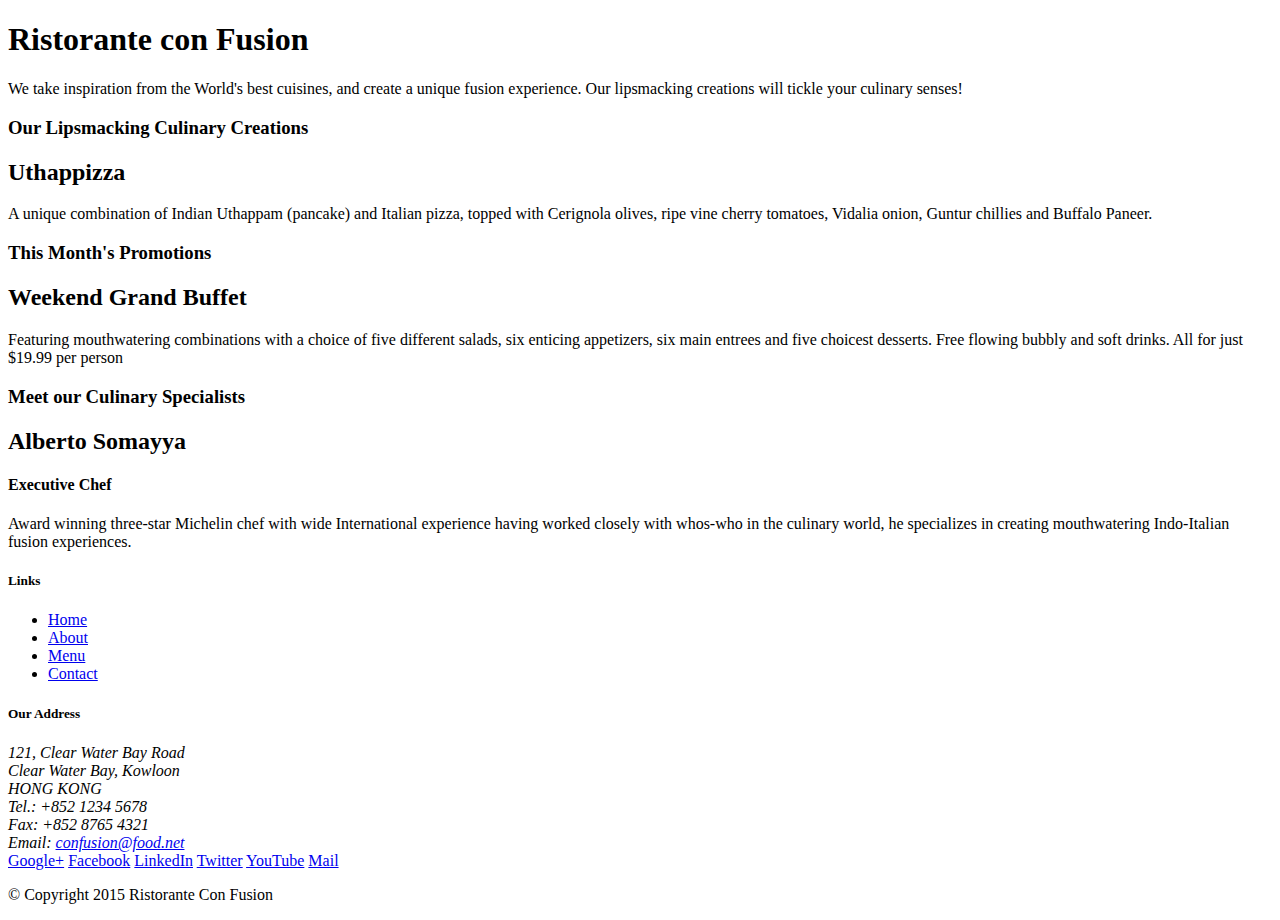
==== index.html @ 69bf85d0 "Bootstrap grid system part 1" ====
<!DOCTYPE html>
<html lang="en">

<head>
        <!-- Required meta tags always come first -->
        <meta charset="utf-8">
        <meta name="viewport" content="width=device-width, initial-scale=1, shrink-to-fit=no">
        <meta http-equiv="x-ua-compatible" content="ie=edge">
    
        <!-- Bootstrap CSS -->
        <link rel="stylesheet" href="node_modules/bootstrap/dist/css/bootstrap.min.css">
    <title>Ristorante Con Fusion</title>
</head>

<body>
    <header class="jumbotron">
        <div class="container">
            <div class="row">
                <div class ="col-12 col-sm-8">
                    <h1>Ristorante con Fusion</h1>
                    <p>We take inspiration from the World's best cuisines, and create a unique fusion experience. Our lipsmacking creations will tickle your culinary senses!</p>
                </div>
                <div class="col col-sm">
                </div>
            </div>
        </div>
    </header>

    <div class="container">
        <div class="row">
            <div class="col-sm-4 push-sm-8 col-md-3 push-md-9">
                <h3>Our Lipsmacking Culinary Creations</h3>
            </div>
            <div class="col-sm pull-sm-4 col-md pull-md-3">
                <h2>Uthappizza</h2> 
                <p>A unique combination of Indian Uthappam (pancake) and Italian pizza, topped with Cerignola olives, ripe vine cherry tomatoes, Vidalia onion, Guntur chillies and Buffalo Paneer.</p>
            </div>
        </div>


        <div class="row">
            <div class="col-sm-4 col-md-3">
                <h3>This Month's Promotions</h3>
            </div>
            <div class="col-sm col-md">
                <h2>Weekend Grand Buffet</h2>
                <p>Featuring mouthwatering combinations with a choice of five different salads, six enticing appetizers, six main entrees and five choicest desserts. Free flowing bubbly and soft drinks. All for just $19.99 per person </p>
            </div>
        </div>

        <div class="row">
            <div class="col-sm-4 push-sm-8 col-md-3 push-md-9">
                <h3>Meet our Culinary Specialists</h3>
            </div>
            <div class="col-sm pull-sm-4 col-md pull-md-3">
                <h2>Alberto Somayya</h2>
                <h4>Executive Chef</h4>
                <p>Award winning three-star Michelin chef with wide International experience having worked closely with whos-who in the culinary world, he specializes in creating mouthwatering Indo-Italian fusion experiences. </p>
            </div>
        </div>
    </div>

    <footer>
        <div class="container">
            <div class="row">             
                <div  class="col-5 offset-1 col-sm-2">
                    <h5>Links</h5>
                    <ul>
                        <li><a href="#">Home</a></li>
                        <li><a href="#">About</a></li>
                        <li><a href="#">Menu</a></li>
                        <li><a href="#">Contact</a></li>
                    </ul>
                </div>
                <div class="col-6 col-sm-5">
                    <h5>Our Address</h5>
                    <address>
		              121, Clear Water Bay Road<br>
		              Clear Water Bay, Kowloon<br>
		              HONG KONG<br>
		              Tel.: +852 1234 5678<br>
		              Fax: +852 8765 4321<br>
		              Email: <a href="mailto:confusion@food.net">confusion@food.net</a>
		           </address>
                </div>
                <div class="col col-sm-4">
                    <div>
                        <a href="http://google.com/+">Google+</a>
                        <a href="http://www.facebook.com/profile.php?id=">Facebook</a>
                        <a href="http://www.linkedin.com/in/">LinkedIn</a>
                        <a href="http://twitter.com/">Twitter</a>
                        <a href="http://youtube.com/">YouTube</a>
                        <a href="mailto:">Mail</a>
                    </div>
                </div>
           </div>
           <div class="row">             
                <div class="col-auto">
                    <p>© Copyright 2015 Ristorante Con Fusion</p>
                </div>
           </div>
        </div>
    </footer>
       <!-- jQuery first, then Tether, then Bootstrap JS. -->
    <script src="node_modules/jquery/dist/jquery.min.js"></script>
    <script src="node_modules/tether/dist/js/tether.min.js"></script>
    <script src="node_modules/bootstrap/dist/js/bootstrap.min.js"></script>
</body>

</html>
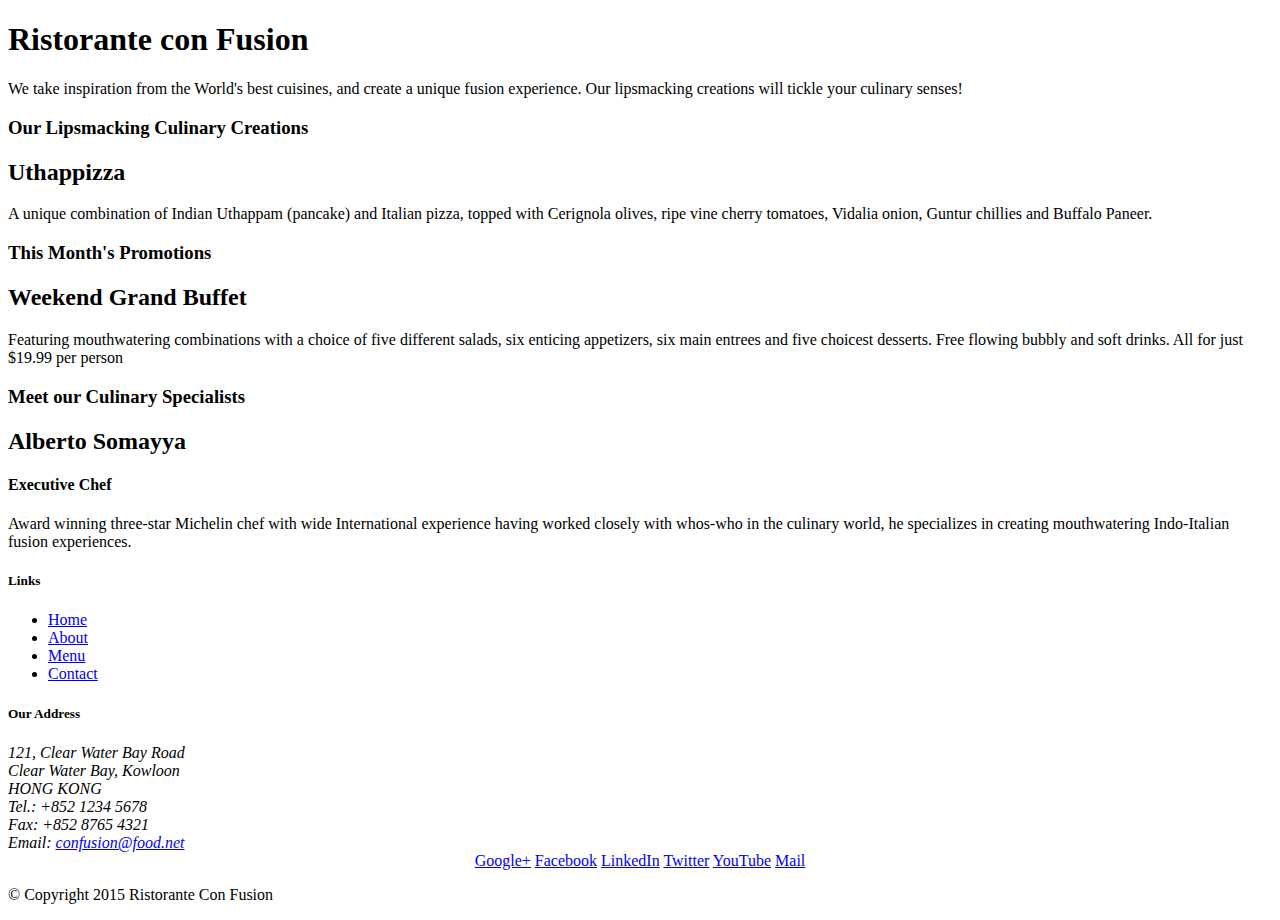
==== commit e2eec2ea: "Bootstrap Grid Part 2" ====
--- a/index.html
+++ b/index.html
@@ -9,13 +9,14 @@
     
         <!-- Bootstrap CSS -->
         <link rel="stylesheet" href="node_modules/bootstrap/dist/css/bootstrap.min.css">
+        <link href="css/styles.css" rel="stylesheet">
     <title>Ristorante Con Fusion</title>
 </head>
 
 <body>
     <header class="jumbotron">
         <div class="container">
-            <div class="row">
+            <div class="row row-header">
                 <div class ="col-12 col-sm-8">
                     <h1>Ristorante con Fusion</h1>
                     <p>We take inspiration from the World's best cuisines, and create a unique fusion experience. Our lipsmacking creations will tickle your culinary senses!</p>
@@ -27,18 +28,18 @@
     </header>
 
     <div class="container">
-        <div class="row">
-            <div class="col-sm-4 push-sm-8 col-md-3 push-md-9">
+        <div class="row row-content align-items-center">
+            <div class="col-sm-4 col-md-3 flex-last">
                 <h3>Our Lipsmacking Culinary Creations</h3>
             </div>
-            <div class="col-sm pull-sm-4 col-md pull-md-3">
+            <div class="col-sm col-md flex-first">
                 <h2>Uthappizza</h2> 
                 <p>A unique combination of Indian Uthappam (pancake) and Italian pizza, topped with Cerignola olives, ripe vine cherry tomatoes, Vidalia onion, Guntur chillies and Buffalo Paneer.</p>
             </div>
         </div>
 
 
-        <div class="row">
+        <div class="row row-content align-items-center">
             <div class="col-sm-4 col-md-3">
                 <h3>This Month's Promotions</h3>
             </div>
@@ -48,11 +49,11 @@
             </div>
         </div>
 
-        <div class="row">
-            <div class="col-sm-4 push-sm-8 col-md-3 push-md-9">
+        <div class="row row-content align-items-center">
+            <div class="col-sm-4 col-md-3 flex-last">
                 <h3>Meet our Culinary Specialists</h3>
             </div>
-            <div class="col-sm pull-sm-4 col-md pull-md-3">
+            <div class="col-sm col-md flex-first">
                 <h2>Alberto Somayya</h2>
                 <h4>Executive Chef</h4>
                 <p>Award winning three-star Michelin chef with wide International experience having worked closely with whos-who in the culinary world, he specializes in creating mouthwatering Indo-Italian fusion experiences. </p>
@@ -60,12 +61,12 @@
         </div>
     </div>
 
-    <footer>
+    <footer class="footer">
         <div class="container">
             <div class="row">             
                 <div  class="col-5 offset-1 col-sm-2">
                     <h5>Links</h5>
-                    <ul>
+                    <ul class="list-unstyled">
                         <li><a href="#">Home</a></li>
                         <li><a href="#">About</a></li>
                         <li><a href="#">Menu</a></li>
@@ -83,8 +84,8 @@
 		              Email: <a href="mailto:confusion@food.net">confusion@food.net</a>
 		           </address>
                 </div>
-                <div class="col col-sm-4">
-                    <div>
+                <div class="col col-sm-4 align-self-center">
+                    <div style="text-align:center">
                         <a href="http://google.com/+">Google+</a>
                         <a href="http://www.facebook.com/profile.php?id=">Facebook</a>
                         <a href="http://www.linkedin.com/in/">LinkedIn</a>
@@ -94,7 +95,7 @@
                     </div>
                 </div>
            </div>
-           <div class="row">             
+           <div class="row justify-content-center">             
                 <div class="col-auto">
                     <p>© Copyright 2015 Ristorante Con Fusion</p>
                 </div>
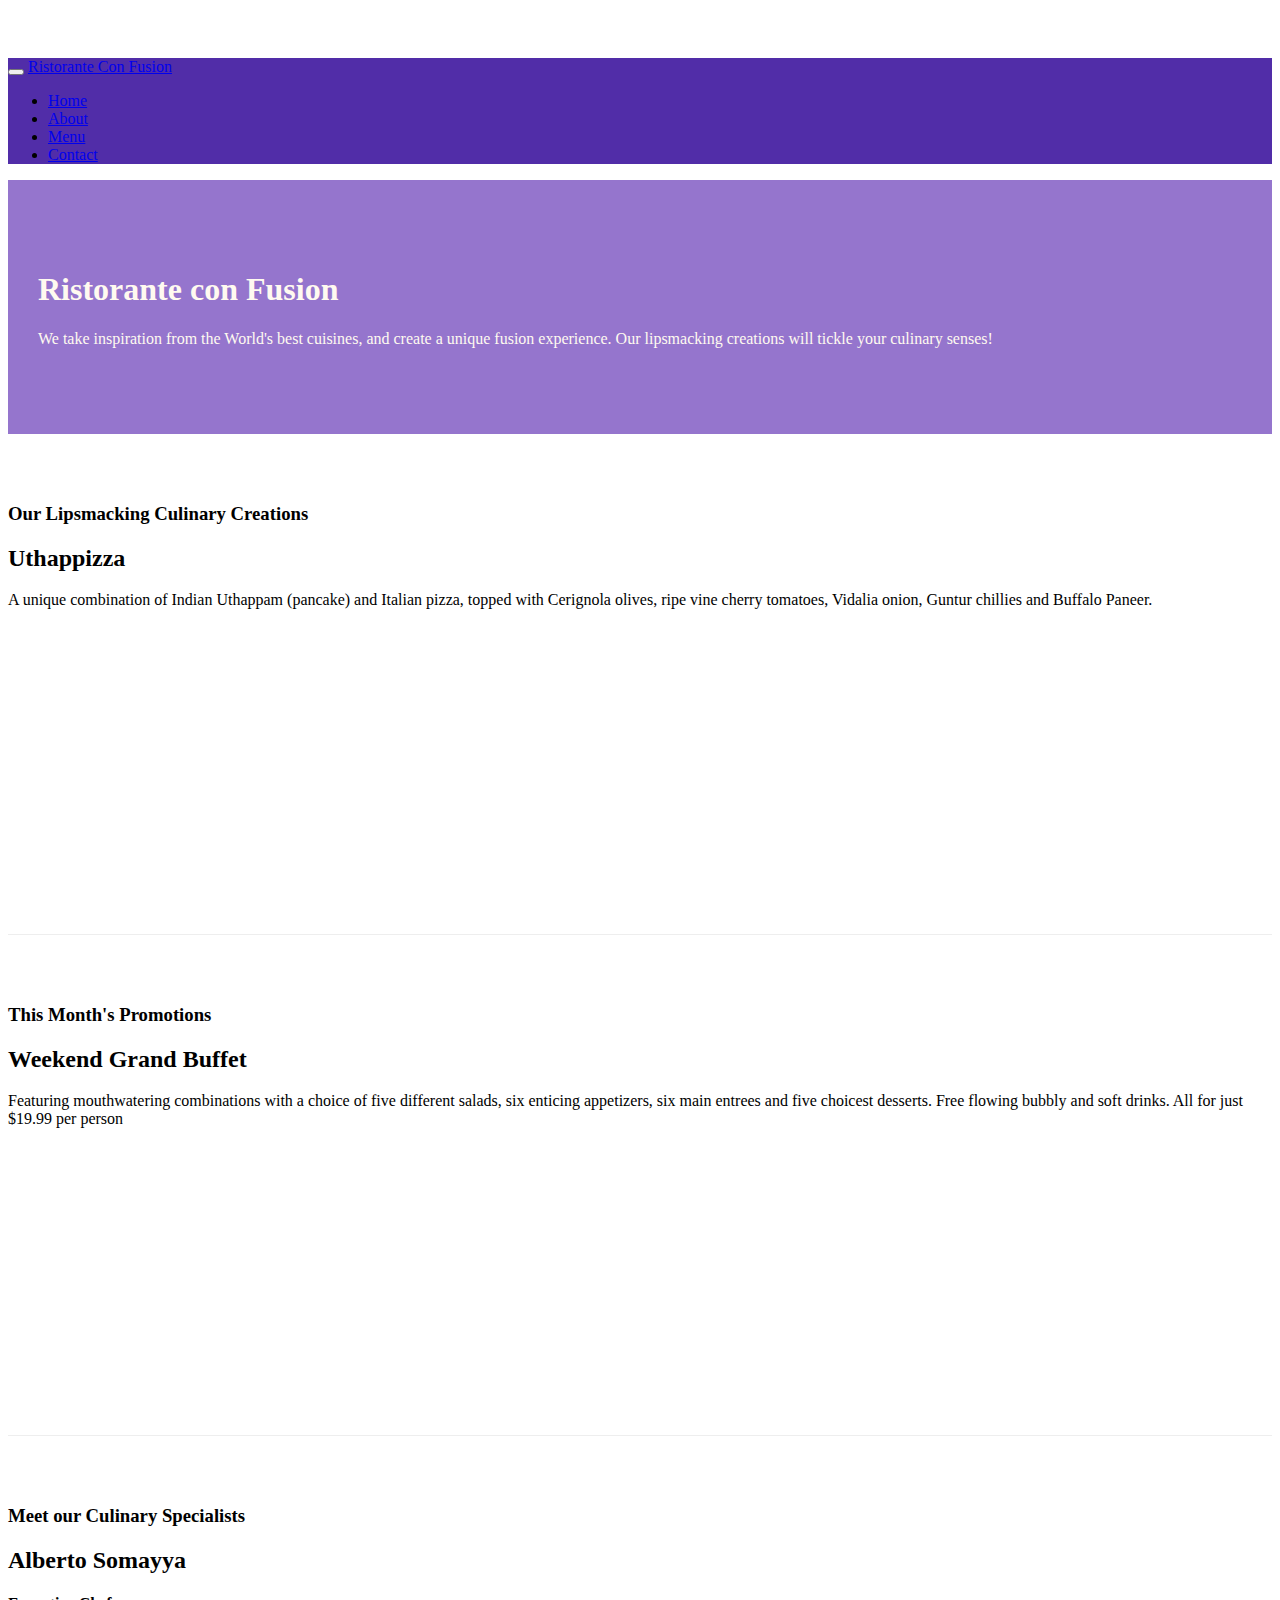
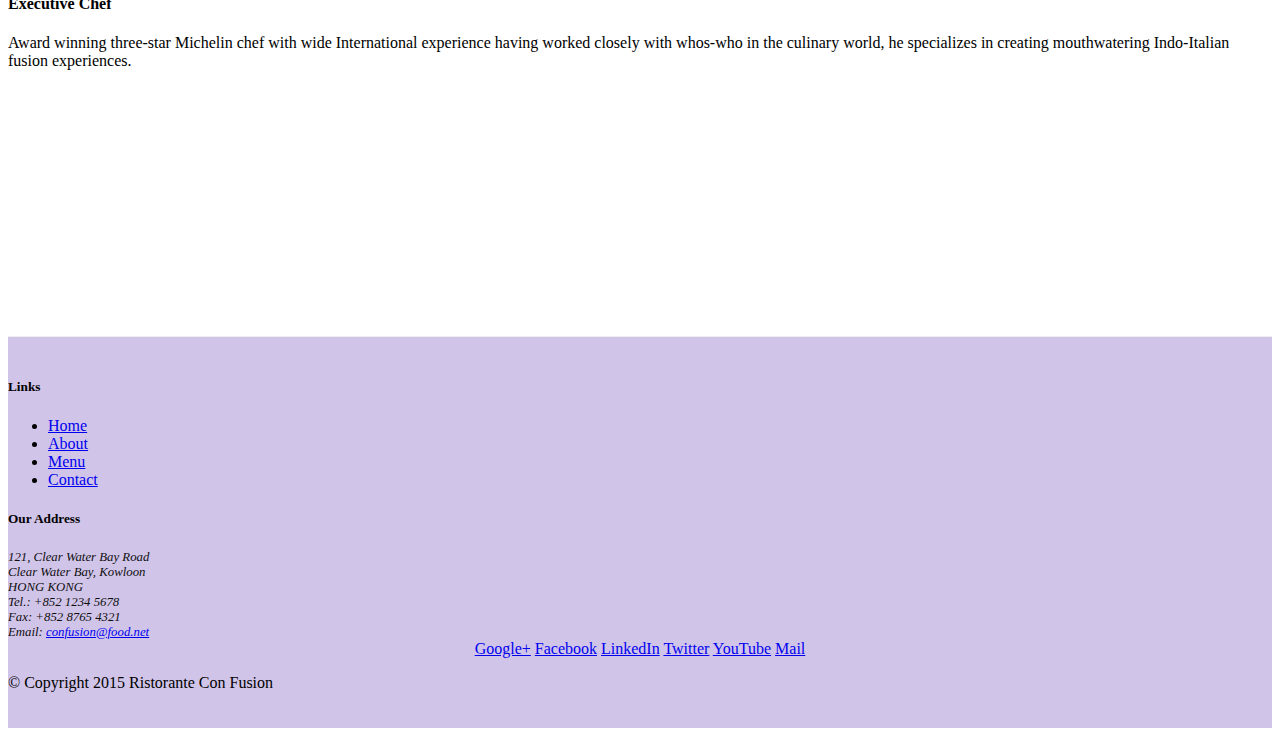
==== commit a0ac8c09: "Navbar and breadcrumbs" ====
--- a/index.html
+++ b/index.html
@@ -14,6 +14,22 @@
 </head>
 
 <body>
+    <nav class="navbar navbar-inverse navbar-toggleable-sm fixed-top">
+        <div class="container">
+            <button class="navbar-toggler" type="button" data-toggle="collapse" data-target="#Navbar">
+                <span class="navbar-toggler-icon"></span>
+            </button>
+            <a class="navbar-brand" href="#">Ristorante Con Fusion</a>
+            <div class="collapse navbar-collapse" id="Navbar"> 
+                <ul class="navbar-nav">
+                    <li class="nav-item active"><a class="nav-link" href="#">Home</a></li>
+                    <li class="nav-item"><a class="nav-link" href="./aboutus.html">About</a></li>
+                    <li class="nav-item"><a class="nav-link" href="#">Menu</a></li>
+                    <li class="nav-item"><a class="nav-link" href="#">Contact</a></li>
+                </ul>
+            </div>            
+        </div>
+    </nav>
     <header class="jumbotron">
         <div class="container">
             <div class="row row-header">
--- a/css/styles.css
+++ b/css/styles.css
@@ -0,0 +1,38 @@
+.row-header{
+    margin: 0px auto;
+    padding: 0px;
+}
+
+.row-content{
+    margin: 0px auto;
+    padding: 50px 0px 50px 0px;
+    border-bottom: 1px ridge;
+    min-height: 400px;
+}
+
+.footer{
+    background-color: #d1c4e9;
+    margin: 0px auto;
+    padding: 20px 0px 20px 0px; 
+}
+
+.jumbotron{
+    padding: 70px 30px 70px 30px;
+    margin: 0px auto;
+    background: #9575cd;
+    color: floralwhite; 
+}
+
+address{
+    font-size: 80%;
+    margin:0px;
+    color:#0f0f0f;
+}
+body{
+    padding:50px 0px 0px 0px;
+    z-index:0;
+}
+
+.navbar-inverse {
+     background-color: #512DA8;
+}
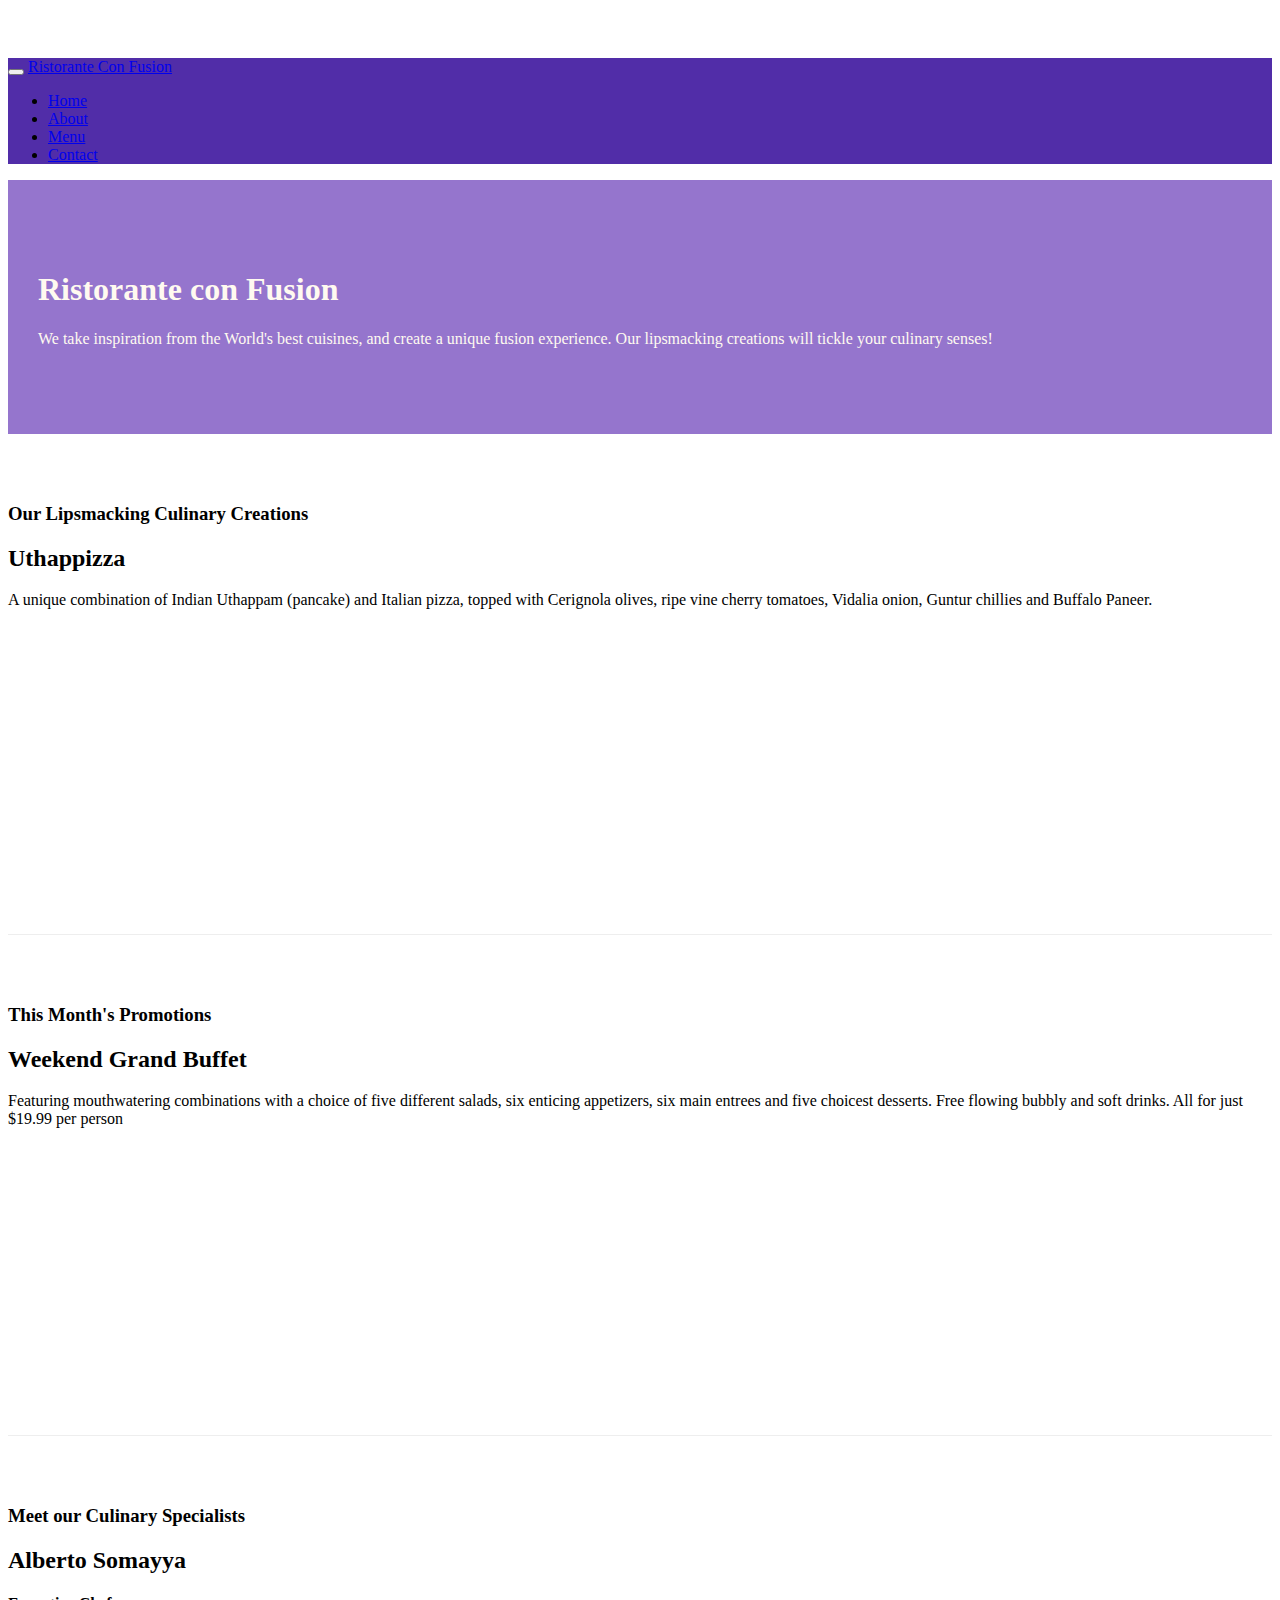
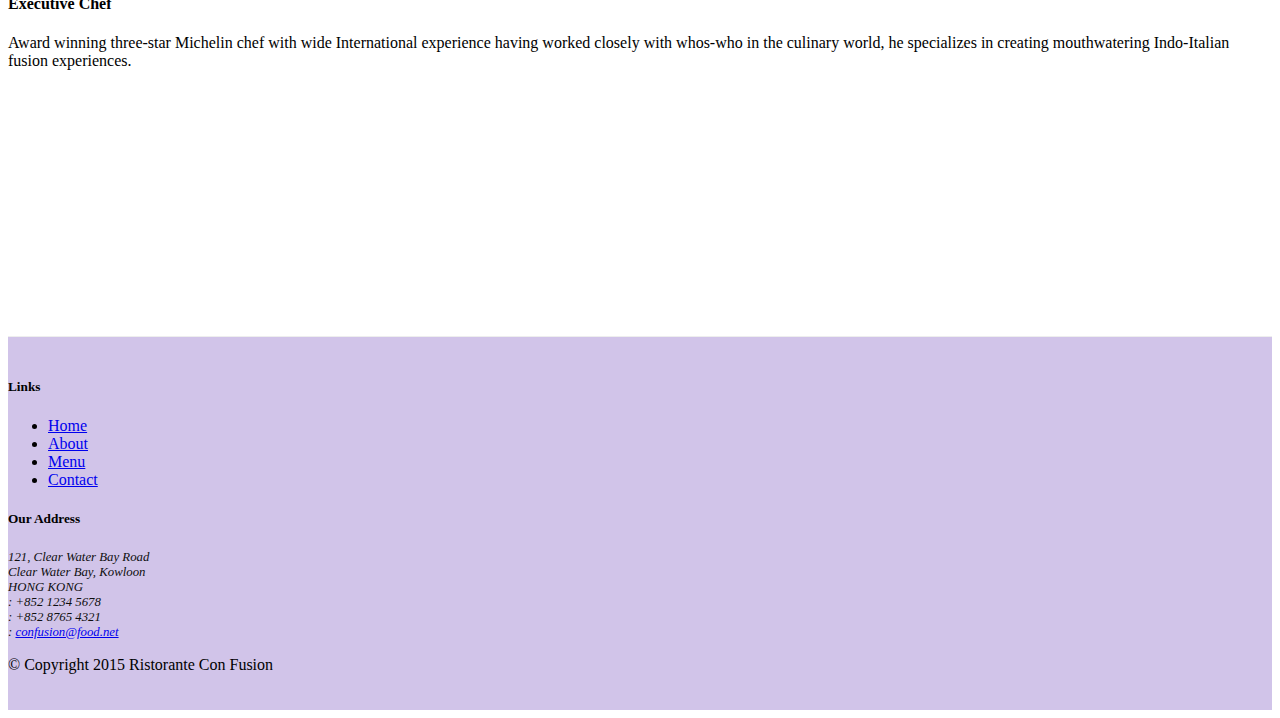
==== commit 77656a2b: "Icon Fonts" ====
--- a/index.html
+++ b/index.html
@@ -10,6 +10,8 @@
         <!-- Bootstrap CSS -->
         <link rel="stylesheet" href="node_modules/bootstrap/dist/css/bootstrap.min.css">
         <link href="css/styles.css" rel="stylesheet">
+        <link rel="stylesheet" href="node_modules/font-awesome/css/font-awesome.min.css">
+        <link rel="stylesheet" href="css/bootstrap-social.css">
     <title>Ristorante Con Fusion</title>
 </head>
 
@@ -22,10 +24,10 @@
             <a class="navbar-brand" href="#">Ristorante Con Fusion</a>
             <div class="collapse navbar-collapse" id="Navbar"> 
                 <ul class="navbar-nav">
-                    <li class="nav-item active"><a class="nav-link" href="#">Home</a></li>
-                    <li class="nav-item"><a class="nav-link" href="./aboutus.html">About</a></li>
-                    <li class="nav-item"><a class="nav-link" href="#">Menu</a></li>
-                    <li class="nav-item"><a class="nav-link" href="#">Contact</a></li>
+                    <li class="nav-item active"><a class="nav-link" href="#"><span class="fa fa-home fa-lg"></span> Home</a></li>
+                    <li class="nav-item"><a class="nav-link" href="./aboutus.html"><span class="fa fa-info fa-lg"></span> About</a></li>
+                    <li class="nav-item"><a class="nav-link" href="#"><span class="fa fa-list fa-lg"></span> Menu</a></li>
+                    <li class="nav-item"><a class="nav-link" href="#"><span class="fa fa-address-card fa-lg"></span> Contact</a></li>
                 </ul>
             </div>            
         </div>
@@ -92,23 +94,24 @@
                 <div class="col-6 col-sm-5">
                     <h5>Our Address</h5>
                     <address>
-		              121, Clear Water Bay Road<br>
-		              Clear Water Bay, Kowloon<br>
-		              HONG KONG<br>
-		              Tel.: +852 1234 5678<br>
-		              Fax: +852 8765 4321<br>
-		              Email: <a href="mailto:confusion@food.net">confusion@food.net</a>
-		           </address>
+                        121, Clear Water Bay Road<br>
+		                Clear Water Bay, Kowloon<br>
+		                 HONG KONG<br>
+		                <i class="fa fa-phone fa-lg"></i>: +852 1234 5678<br>
+                        <i class="fa fa-fax fa-lg"></i>: +852 8765 4321<br>
+                        <i class="fa fa-envelope fa-lg"></i>: 
+                        <a href="mailto:confusion@food.net">confusion@food.net</a>    
+		            </address>
                 </div>
                 <div class="col col-sm-4 align-self-center">
-                    <div style="text-align:center">
-                        <a href="http://google.com/+">Google+</a>
-                        <a href="http://www.facebook.com/profile.php?id=">Facebook</a>
-                        <a href="http://www.linkedin.com/in/">LinkedIn</a>
-                        <a href="http://twitter.com/">Twitter</a>
-                        <a href="http://youtube.com/">YouTube</a>
-                        <a href="mailto:">Mail</a>
-                    </div>
+                        <div style="text-align:center">
+                                <a class="btn btn-social-icon btn-google-plus" href="http://google.com/+"><i class="fa fa-google-plus"></i></a>
+                                <a class="btn btn-social-icon btn-facebook" href="http://www.facebook.com/profile.php?id="><i class="fa fa-facebook"></i></a>
+                                <a class="btn btn-social-icon btn-linkedin" href="http://www.linkedin.com/in/"><i class="fa fa-linkedin"></i></a>
+                                <a class="btn btn-social-icon btn-twitter" href="http://twitter.com/"><i class="fa fa-twitter"></i></a>
+                                <a class="btn btn-social-icon btn-youtube" href="http://youtube.com/"><i class="fa fa-youtube"></i></a>
+                                <a class="btn btn-social-icon" href="mailto:"><i class="fa fa-envelope-o"></i></a>
+                            </div>
                 </div>
            </div>
            <div class="row justify-content-center">             
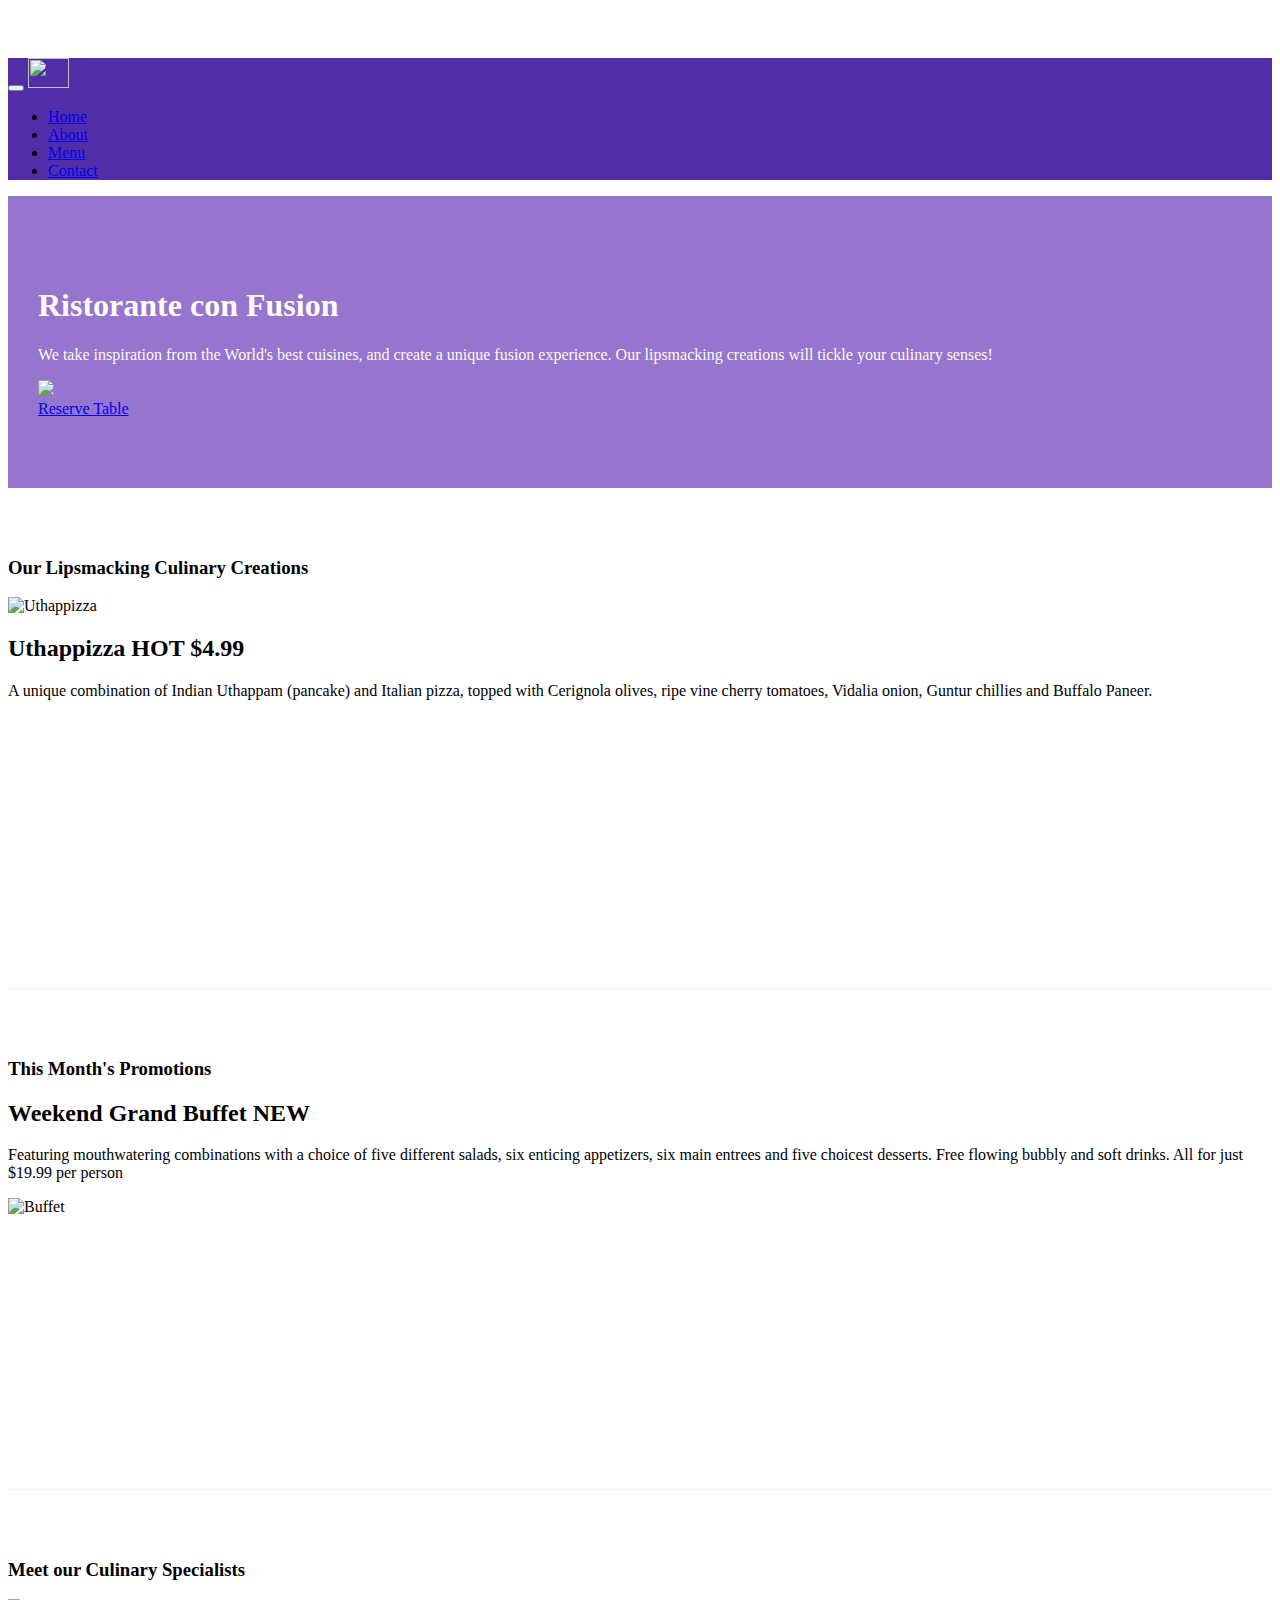
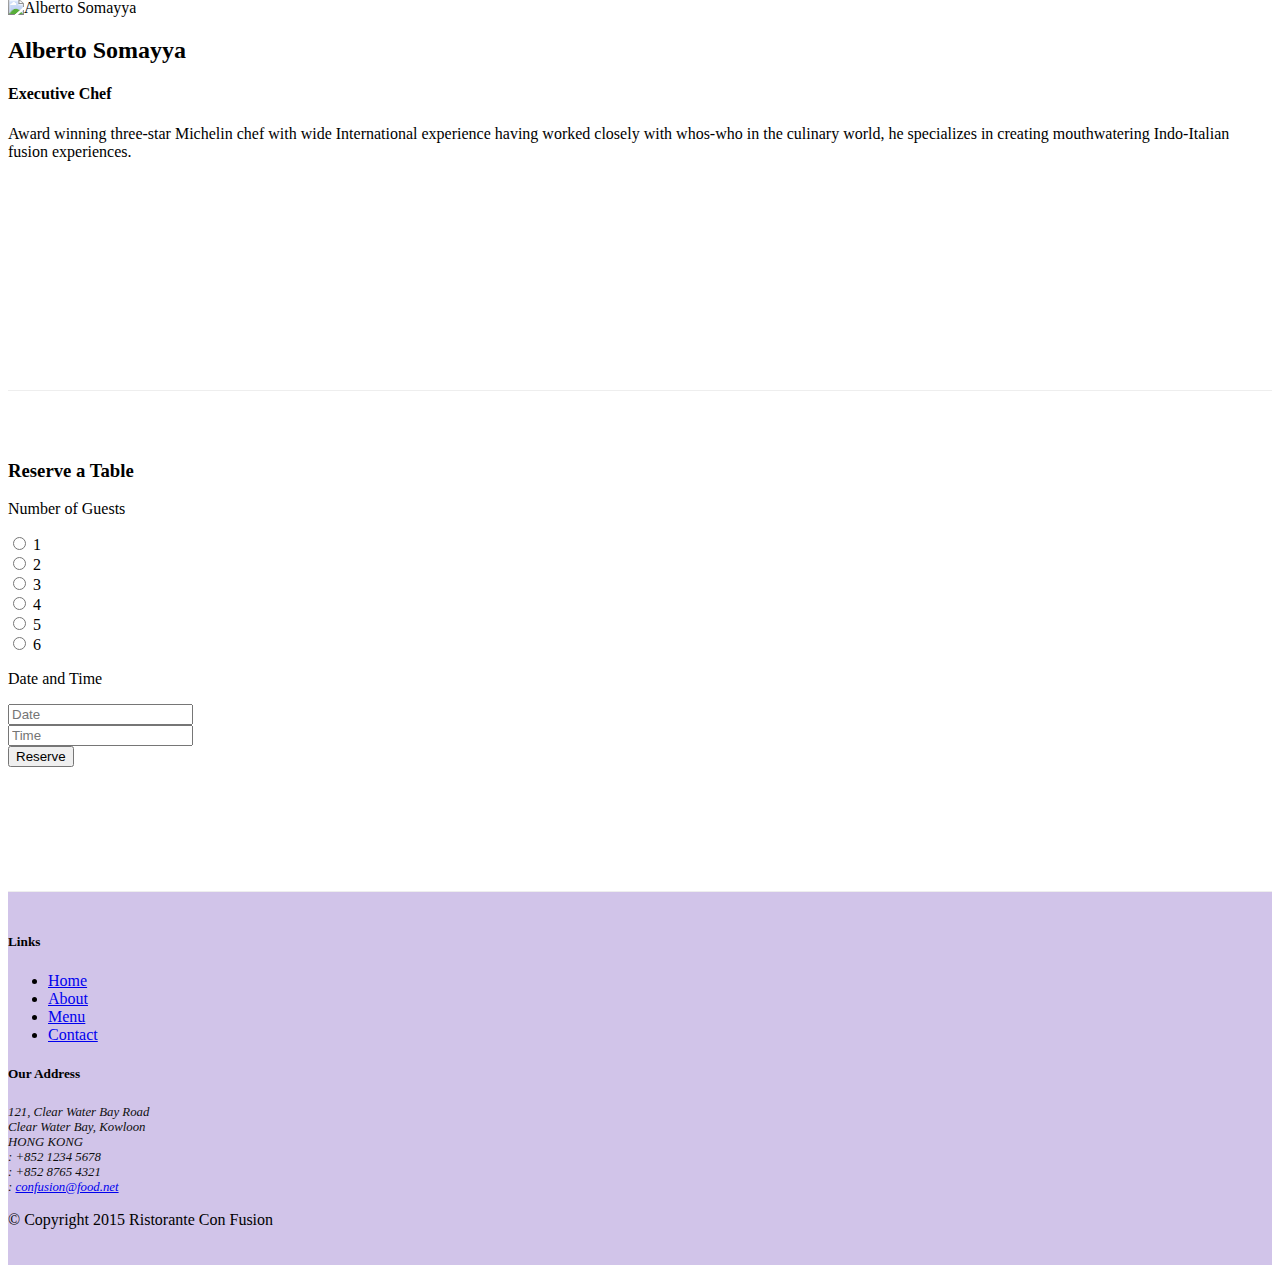
==== commit f443e789: "Tabs" ====
--- a/index.html
+++ b/index.html
@@ -2,7 +2,7 @@
 <html lang="en">
 
 <head>
-        <!-- Required meta tags always come first -->
+        <!-- Required meta tags always come first moti -->
         <meta charset="utf-8">
         <meta name="viewport" content="width=device-width, initial-scale=1, shrink-to-fit=no">
         <meta http-equiv="x-ua-compatible" content="ie=edge">
@@ -21,13 +21,13 @@
             <button class="navbar-toggler" type="button" data-toggle="collapse" data-target="#Navbar">
                 <span class="navbar-toggler-icon"></span>
             </button>
-            <a class="navbar-brand" href="#">Ristorante Con Fusion</a>
+            <a class="navbar-brand" href="#"><a class="navbar-brand" href="#"><img src="img/logo.png" height="30" width="41"></a></a>
             <div class="collapse navbar-collapse" id="Navbar"> 
                 <ul class="navbar-nav">
                     <li class="nav-item active"><a class="nav-link" href="#"><span class="fa fa-home fa-lg"></span> Home</a></li>
                     <li class="nav-item"><a class="nav-link" href="./aboutus.html"><span class="fa fa-info fa-lg"></span> About</a></li>
                     <li class="nav-item"><a class="nav-link" href="#"><span class="fa fa-list fa-lg"></span> Menu</a></li>
-                    <li class="nav-item"><a class="nav-link" href="#"><span class="fa fa-address-card fa-lg"></span> Contact</a></li>
+                    <li class="nav-item"><a class="nav-link" href="./contactus.html"><span class="fa fa-address-card fa-lg"></span> Contact</a></li>
                 </ul>
             </div>            
         </div>
@@ -35,11 +35,15 @@
     <header class="jumbotron">
         <div class="container">
             <div class="row row-header">
-                <div class ="col-12 col-sm-8">
+                <div class ="col-12 col-sm-6">
                     <h1>Ristorante con Fusion</h1>
                     <p>We take inspiration from the World's best cuisines, and create a unique fusion experience. Our lipsmacking creations will tickle your culinary senses!</p>
                 </div>
-                <div class="col col-sm">
+                <div class="col-12 col-sm-3 align-self-center">
+                    <img src="img/logo.png" class="img-fluid">
+                </div>
+                <div class="col col-sm-3 align-self-center">
+                    <a href="#C4" class="btn btn-warning btn-block btn-sm" role="button" aria-disabled="true">Reserve Table</a>
                 </div>
             </div>
         </div>
@@ -51,8 +55,17 @@
                 <h3>Our Lipsmacking Culinary Creations</h3>
             </div>
             <div class="col-sm col-md flex-first">
-                <h2>Uthappizza</h2> 
-                <p>A unique combination of Indian Uthappam (pancake) and Italian pizza, topped with Cerignola olives, ripe vine cherry tomatoes, Vidalia onion, Guntur chillies and Buffalo Paneer.</p>
+                <div class="media">
+                    <img class="d-flex mr-3 img-thumbnail align-self-center"
+                         src="img/uthappizza.png" alt="Uthappizza">
+                    <div class="media-body">
+                        <h2 class="mt-0">Uthappizza <span class="badge badge-danger">HOT</span> <span class="badge badge-pill badge-default">$4.99</span></h2>
+                        <p class="hidden-xs-down">A unique combination of Indian Uthappam (pancake) and
+                          Italian pizza, topped with Cerignola olives, ripe vine
+                          cherry tomatoes, Vidalia onion, Guntur chillies and
+                          Buffalo Paneer.</p>
+                    </div>
+                </div>
             </div>
         </div>
 
@@ -62,8 +75,14 @@
                 <h3>This Month's Promotions</h3>
             </div>
             <div class="col-sm col-md">
-                <h2>Weekend Grand Buffet</h2>
-                <p>Featuring mouthwatering combinations with a choice of five different salads, six enticing appetizers, six main entrees and five choicest desserts. Free flowing bubbly and soft drinks. All for just $19.99 per person </p>
+                <div class="media">
+                    <div class="media-body">
+                        <h2 class="mt-0">Weekend Grand Buffet <span class="badge badge-danger">NEW</span></h2>
+                        <p class="hidden-xs-down">Featuring mouthwatering combinations with a choice of five different salads, six enticing appetizers, six main entrees and five choicest desserts. Free flowing bubbly and soft drinks. All for just $19.99 per person </p>
+                    </div>
+                    <img class="d-flex ml-3 img-thumbnail align-self-center"
+                    src="img/buffet.png" alt="Buffet">
+                </div>
             </div>
         </div>
 
@@ -72,13 +91,102 @@
                 <h3>Meet our Culinary Specialists</h3>
             </div>
             <div class="col-sm col-md flex-first">
-                <h2>Alberto Somayya</h2>
-                <h4>Executive Chef</h4>
-                <p>Award winning three-star Michelin chef with wide International experience having worked closely with whos-who in the culinary world, he specializes in creating mouthwatering Indo-Italian fusion experiences. </p>
-            </div>
-        </div>
-    </div>
-
+                <div class="media">
+                    <img class="d-flex mr-3 img-thumbnail align-self-center"
+                         src="img/alberto.png" alt="Alberto Somayya">
+                    <div class="media-body">
+                        <h2 class="mt-0">Alberto Somayya</h2>
+                        <h4>Executive Chef</h4>
+                        <p class="hidden-xs-down">Award winning three-star Michelin chef with wide
+                         International experience having worked closely with
+                         whos-who in the culinary world, he specializes in
+                          creating mouthwatering Indo-Italian fusion experiences.
+                         </p>
+                    </div>
+                </div>
+            </div>
+        </div>
+        <!-- reserve table inputs card and radio-->
+        <div class="row row-content" id="C4">
+            <div class="col-sm-2">
+            </div>
+            <div class="col-sm-8">  
+                <div class="card">
+                    <h3 class="card-header bg-warning text-white">Reserve a Table</h3>
+                    <div class="card-block">
+                        <div class="row">
+                            <div class="col-sm-2">
+                                <div class="form-check form-check-inline">
+                                    <p>Number of Guests</p>  
+                                </div> 
+                            </div>
+                            <div class="col-sm-9">
+                                <div class="form-check form-check-inline">
+                                    <label class="form-check-label">
+                                        <input class="form-check-input" type="radio" name="inlineRadioOptions" id="inlineRadio1" value="option1"> 1
+                                    </label>
+                                </div>
+                                <div class="form-check form-check-inline">
+                                    <label class="form-check-label">
+                                        <input class="form-check-input" type="radio" name="inlineRadioOptions" id="inlineRadio2" value="option2"> 2
+                                    </label>
+                                </div>
+                                <div class="form-check form-check-inline">
+                                    <label class="form-check-label">
+                                        <input class="form-check-input" type="radio" name="inlineRadioOptions" id="inlineRadio3" value="option3"> 3
+                                    </label>
+                                </div>
+                                <div class="form-check form-check-inline">
+                                    <label class="form-check-label">
+                                        <input class="form-check-input" type="radio" name="inlineRadioOptions" id="inlineRadio4" value="option4"> 4
+                                    </label>
+                                </div>
+                                <div class="form-check form-check-inline">
+                                    <label class="form-check-label">
+                                        <input class="form-check-input" type="radio" name="inlineRadioOptions" id="inlineRadio5" value="option5"> 5
+                                    </label>
+                                </div>
+                                <div class="form-check form-check-inline">
+                                    <label class="form-check-label">
+                                            <input class="form-check-input" type="radio" name="inlineRadioOptions" id="inlineRadio6" value="option6"> 6
+                                    </label>
+                                </div>
+                            </div>
+                            <div class="col-sm-2">
+                                <div class="form-check form-check-inline">
+                                    <p>Date and Time</p>  
+                                </div>
+                            </div>
+                            <div class="col-sm-9">
+                                <div class="row">
+                                    <div class="col-lg-6">
+                                        <div class="input-group">
+                                            <span class="input-group-addon" id="basic-addon1"><span class="fa fa-calendar fa-lg"></span></span>
+                                            <input type="text" class="form-control" placeholder="Date" aria-describedby="basic-addon1">
+                                        </div>
+                                    </div>
+                                    <div class="col-lg-6">
+                                        <div class="input-group">
+                                            <span class="input-group-addon" id="basic-addon1"><span class="fa fa-clock-o fa-lg"></span></span>
+                                            <input type="text" class="form-control" placeholder="Time" aria-describedby="basic-addon1">
+                                        </div>
+                                    </div>
+                                </div>                                
+                            </div>
+                            <div class="col-sm-2">
+                            </div>
+                            <div class="col-sm-9">
+                                <button type="button" class="btn btn-primary">Reserve</button>
+                            </div>
+                        </div>
+                    </div>            
+                </div>
+            </div>
+        </div>
+            <div class="col-sm-2">
+            </div>    
+        </div>
+        <!-- the end reserve table inputs card and radio-->
     <footer class="footer">
         <div class="container">
             <div class="row">             
@@ -86,9 +194,9 @@
                     <h5>Links</h5>
                     <ul class="list-unstyled">
                         <li><a href="#">Home</a></li>
-                        <li><a href="#">About</a></li>
+                        <li><a href="./about,html">About</a></li>
                         <li><a href="#">Menu</a></li>
-                        <li><a href="#">Contact</a></li>
+                        <li><a href="./contactus.html">Contact</a></li>
                     </ul>
                 </div>
                 <div class="col-6 col-sm-5">
--- a/css/styles.css
+++ b/css/styles.css
@@ -36,3 +36,9 @@
 .navbar-inverse {
      background-color: #512DA8;
 }
+.tab-content {
+    border-left: 1px solid #ddd;
+    border-right: 1px solid #ddd;
+    border-bottom: 1px solid #ddd;
+    padding: 10px;
+}
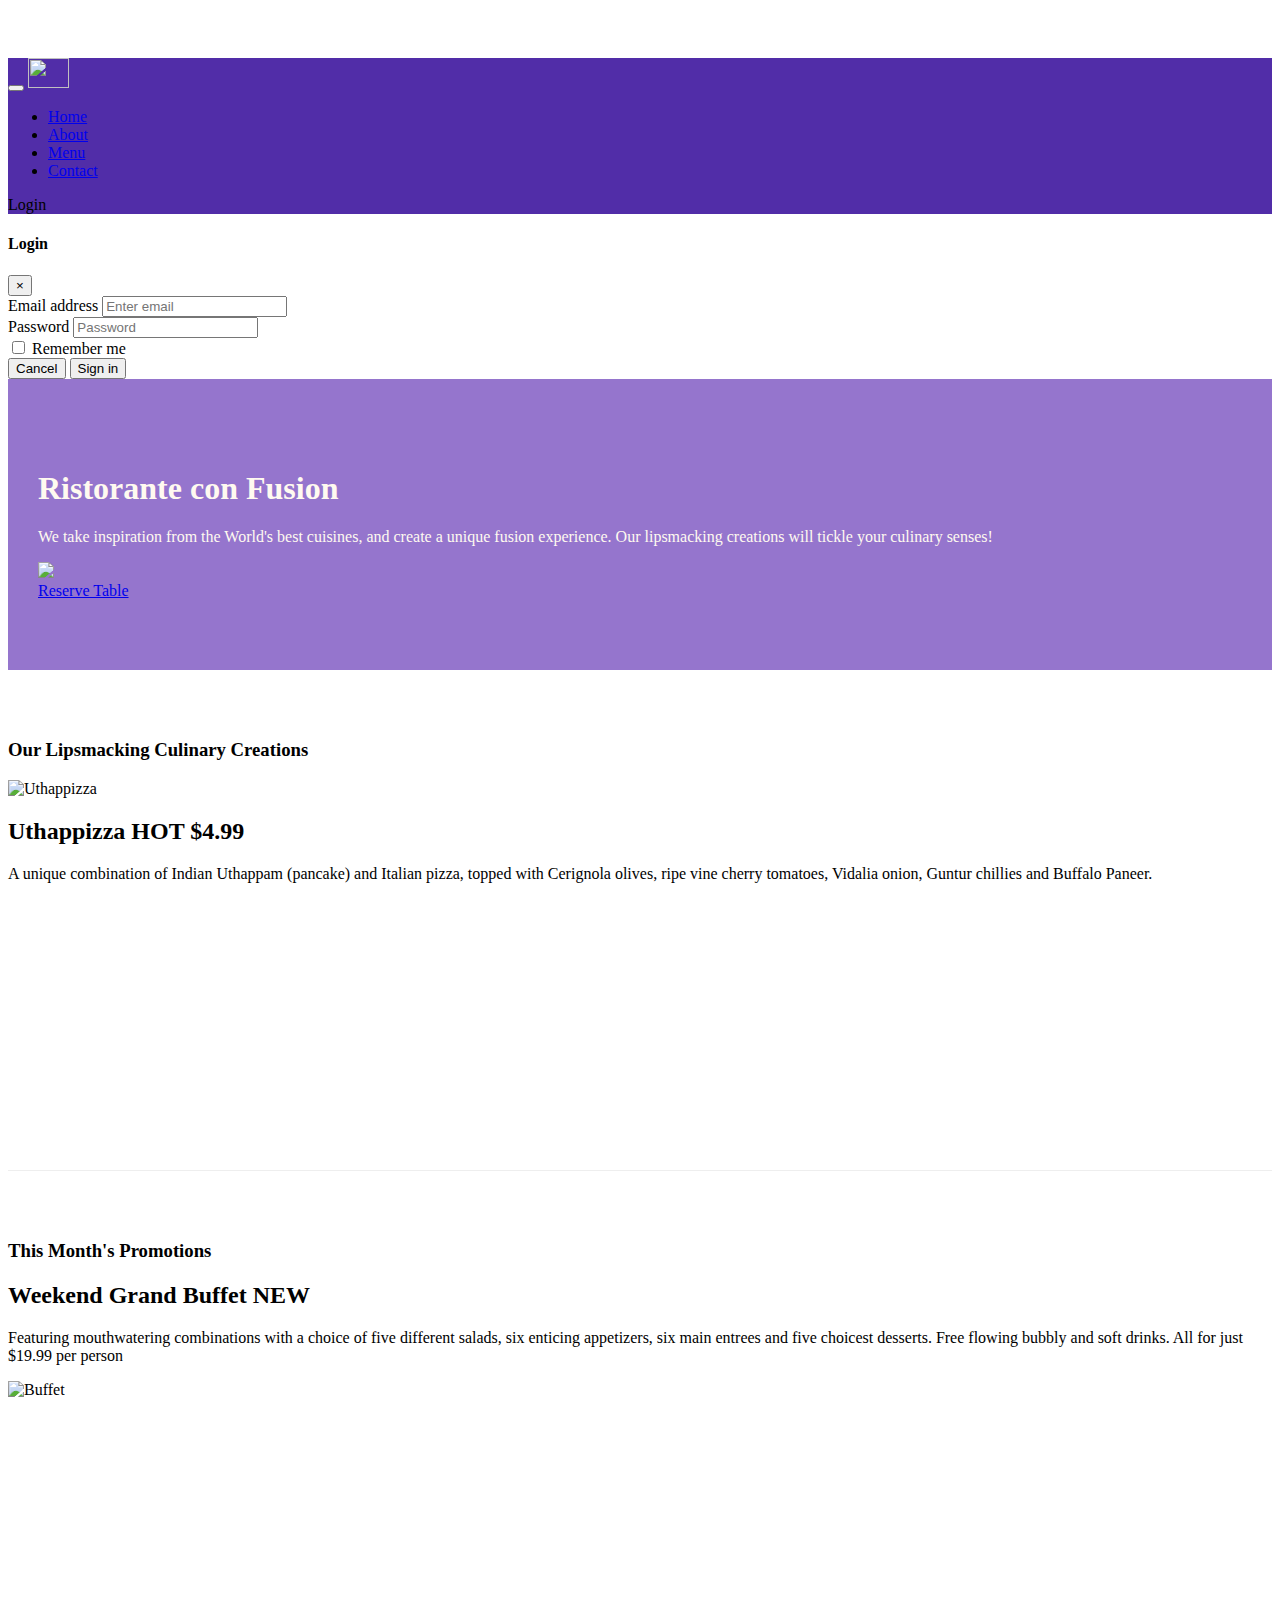
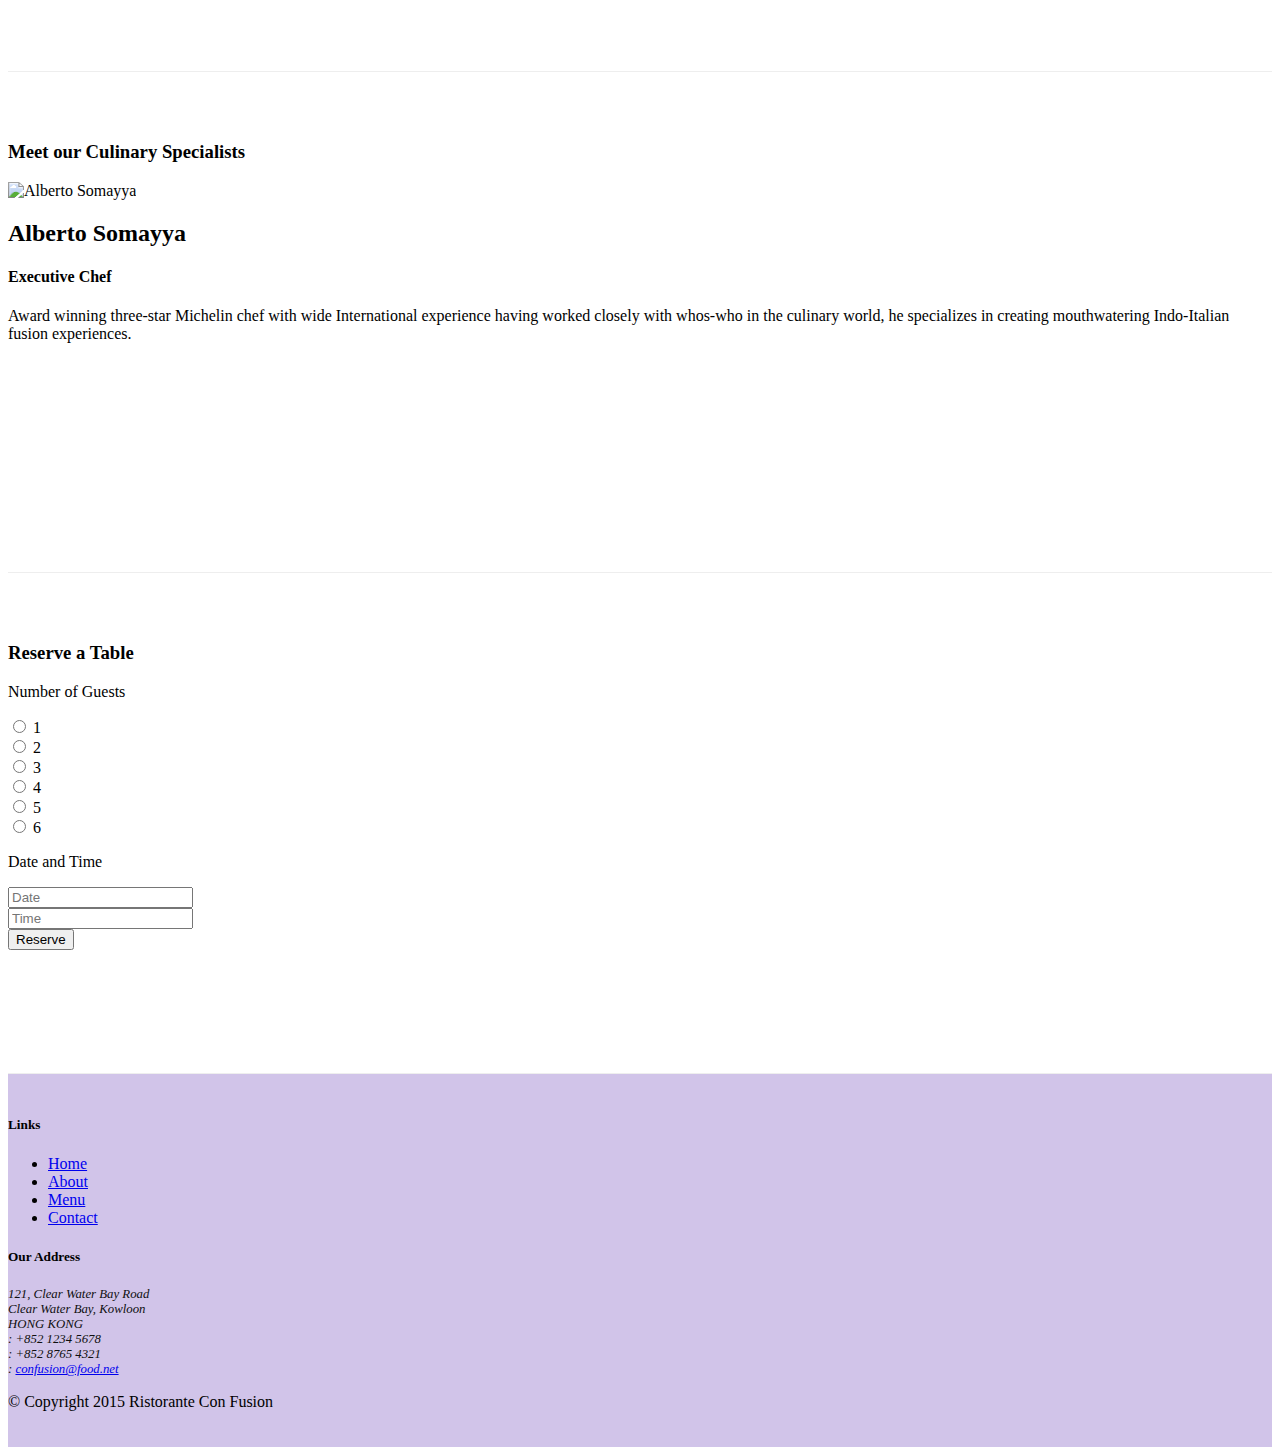
==== commit c65f588a: "Tooltip and Modal" ====
--- a/index.html
+++ b/index.html
@@ -23,15 +23,53 @@
             </button>
             <a class="navbar-brand" href="#"><a class="navbar-brand" href="#"><img src="img/logo.png" height="30" width="41"></a></a>
             <div class="collapse navbar-collapse" id="Navbar"> 
-                <ul class="navbar-nav">
+                <ul class="navbar-nav mr-auto">
                     <li class="nav-item active"><a class="nav-link" href="#"><span class="fa fa-home fa-lg"></span> Home</a></li>
                     <li class="nav-item"><a class="nav-link" href="./aboutus.html"><span class="fa fa-info fa-lg"></span> About</a></li>
                     <li class="nav-item"><a class="nav-link" href="#"><span class="fa fa-list fa-lg"></span> Menu</a></li>
                     <li class="nav-item"><a class="nav-link" href="./contactus.html"><span class="fa fa-address-card fa-lg"></span> Contact</a></li>
                 </ul>
+                <span class="navbar-text">
+                    <a data-toggle="modal" data-target="#loginModal">
+                        <span class="fa fa-sign-in"></span>Login</a>
+                </span>
             </div>            
         </div>
     </nav>
+    <div id="loginModal" class="modal fade" role="dialog">
+        <div class="modal-dialog" role="content">
+            <div class="modal-content">
+                <div class="modal-header">
+                    <h4 class"modal-title">Login</h4>
+                    <button type="button" class="close"
+                        data-dismiss="modal">
+                        &times;
+                    </button>
+                </div>
+                <div class="modal-body">
+                    <form class="form-inline">
+                        <div class="form-group">
+                            <label class="sr-only" for="exampleInputEmail3">Email address</label>
+                            <input type="email" class="form-control form-control-sm mr-1" id="exampleInputEmail3" placeholder="Enter email">
+                        </div>
+                        <div class="form-group">
+                            <label class="sr-only" for="exampleInputPassword3">Password</label>
+                            <input type="password" class="form-control form-control-sm mr-1" id="exampleInputPassword3" placeholder="Password">
+                        </div>
+                        <div class="form-check">
+                            <label class="form-check-label">
+                                <input class="form-check-input" type="checkbox"> Remember me
+                                </label>
+                        </div>
+                    </form>
+                </div>
+                <div class="modal-footer">
+                    <button type="button" class="btn btn-default btn-sm" data-dismiss="modal">Cancel</button>
+                    <button type="submit" class="btn btn-primary btn-sm">Sign in</button>
+                </div>
+            </div>
+        </div>
+    </div>
     <header class="jumbotron">
         <div class="container">
             <div class="row row-header">
@@ -43,7 +81,9 @@
                     <img src="img/logo.png" class="img-fluid">
                 </div>
                 <div class="col col-sm-3 align-self-center">
-                    <a href="#C4" class="btn btn-warning btn-block btn-sm" role="button" aria-disabled="true">Reserve Table</a>
+                    <a href="#C4" type="button" class="btn btn-warning btn-sm btn-block"
+                    data-toggle="tooltip" data-html="true"  title="Or Call us at  <br><strong>+852 12345678</strong>"
+                    data-placement="bottom" href="#reserveform">Reserve Table</a>
                 </div>
             </div>
         </div>
@@ -233,6 +273,11 @@
     <script src="node_modules/jquery/dist/jquery.min.js"></script>
     <script src="node_modules/tether/dist/js/tether.min.js"></script>
     <script src="node_modules/bootstrap/dist/js/bootstrap.min.js"></script>
+    <script>
+        $(document).ready(function(){
+        $('[data-toggle="tooltip"]').tooltip();
+         });
+    </script>
 </body>
 
 </html>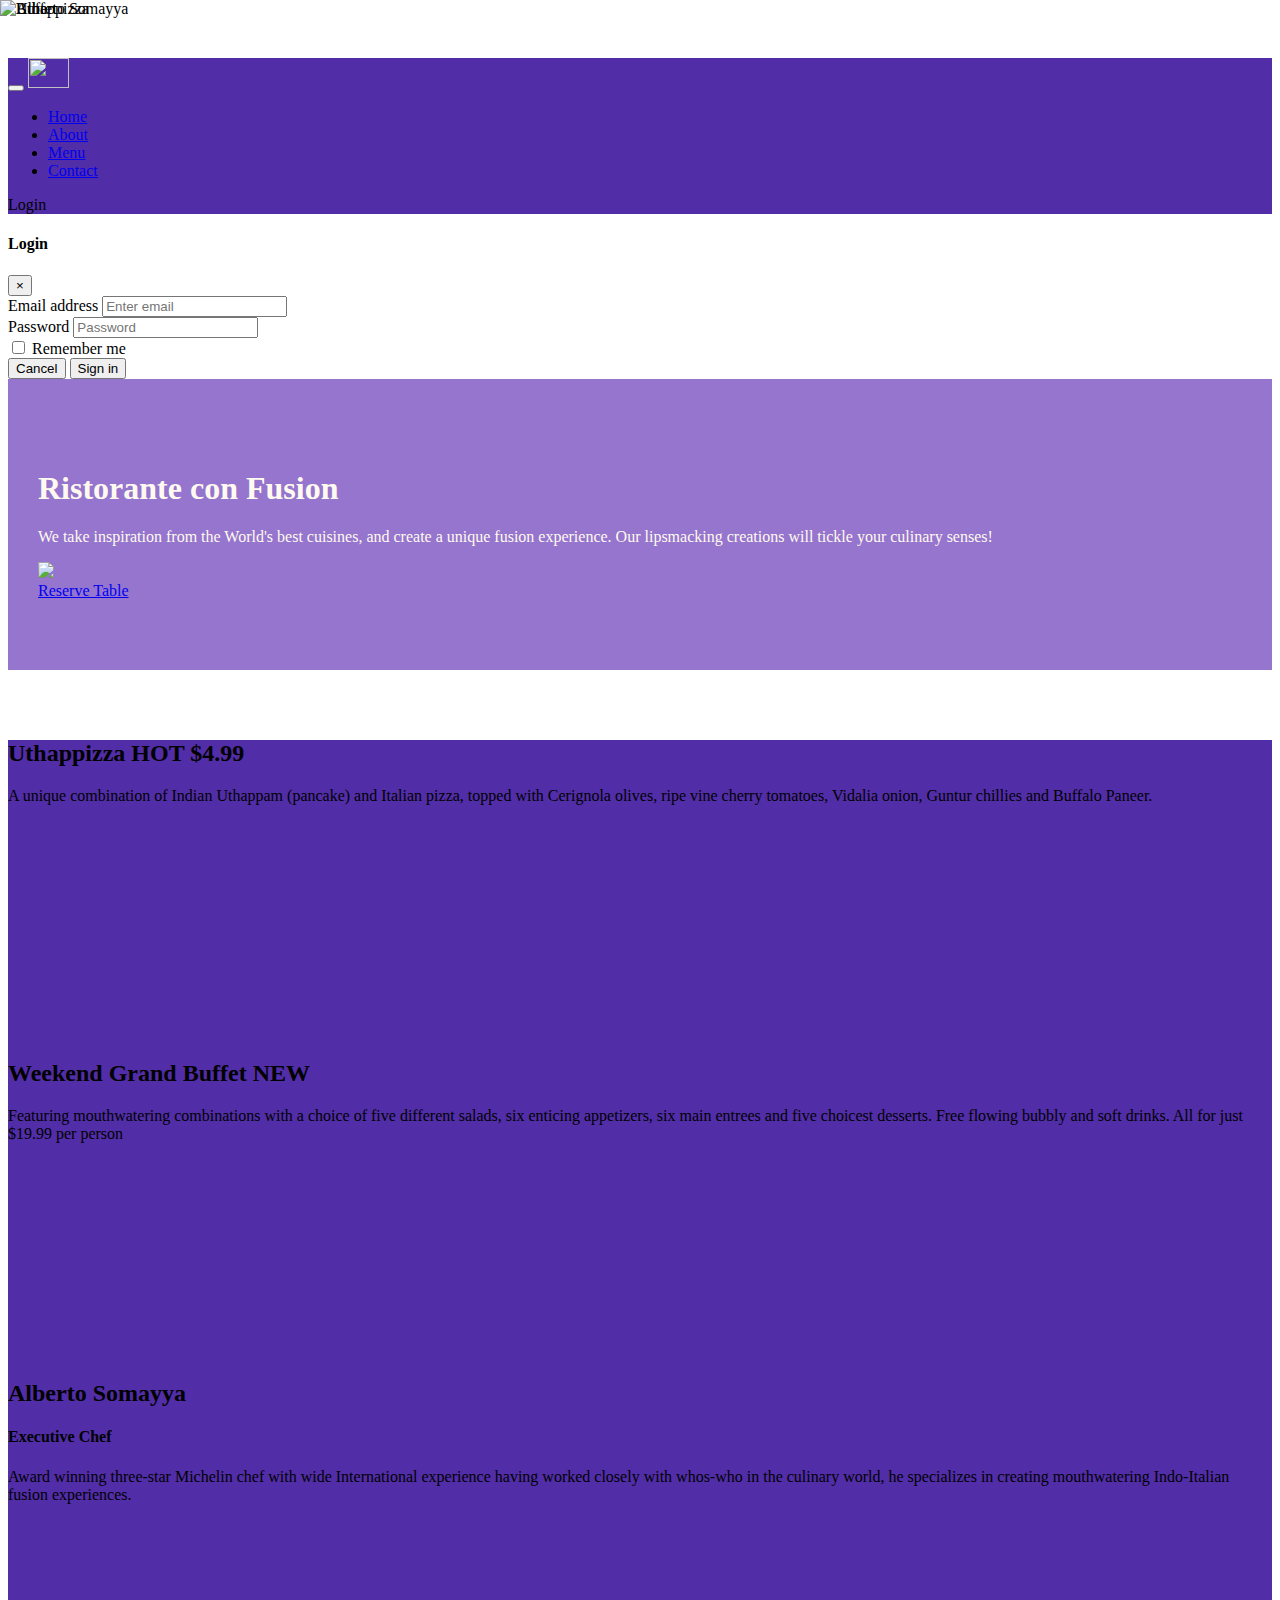
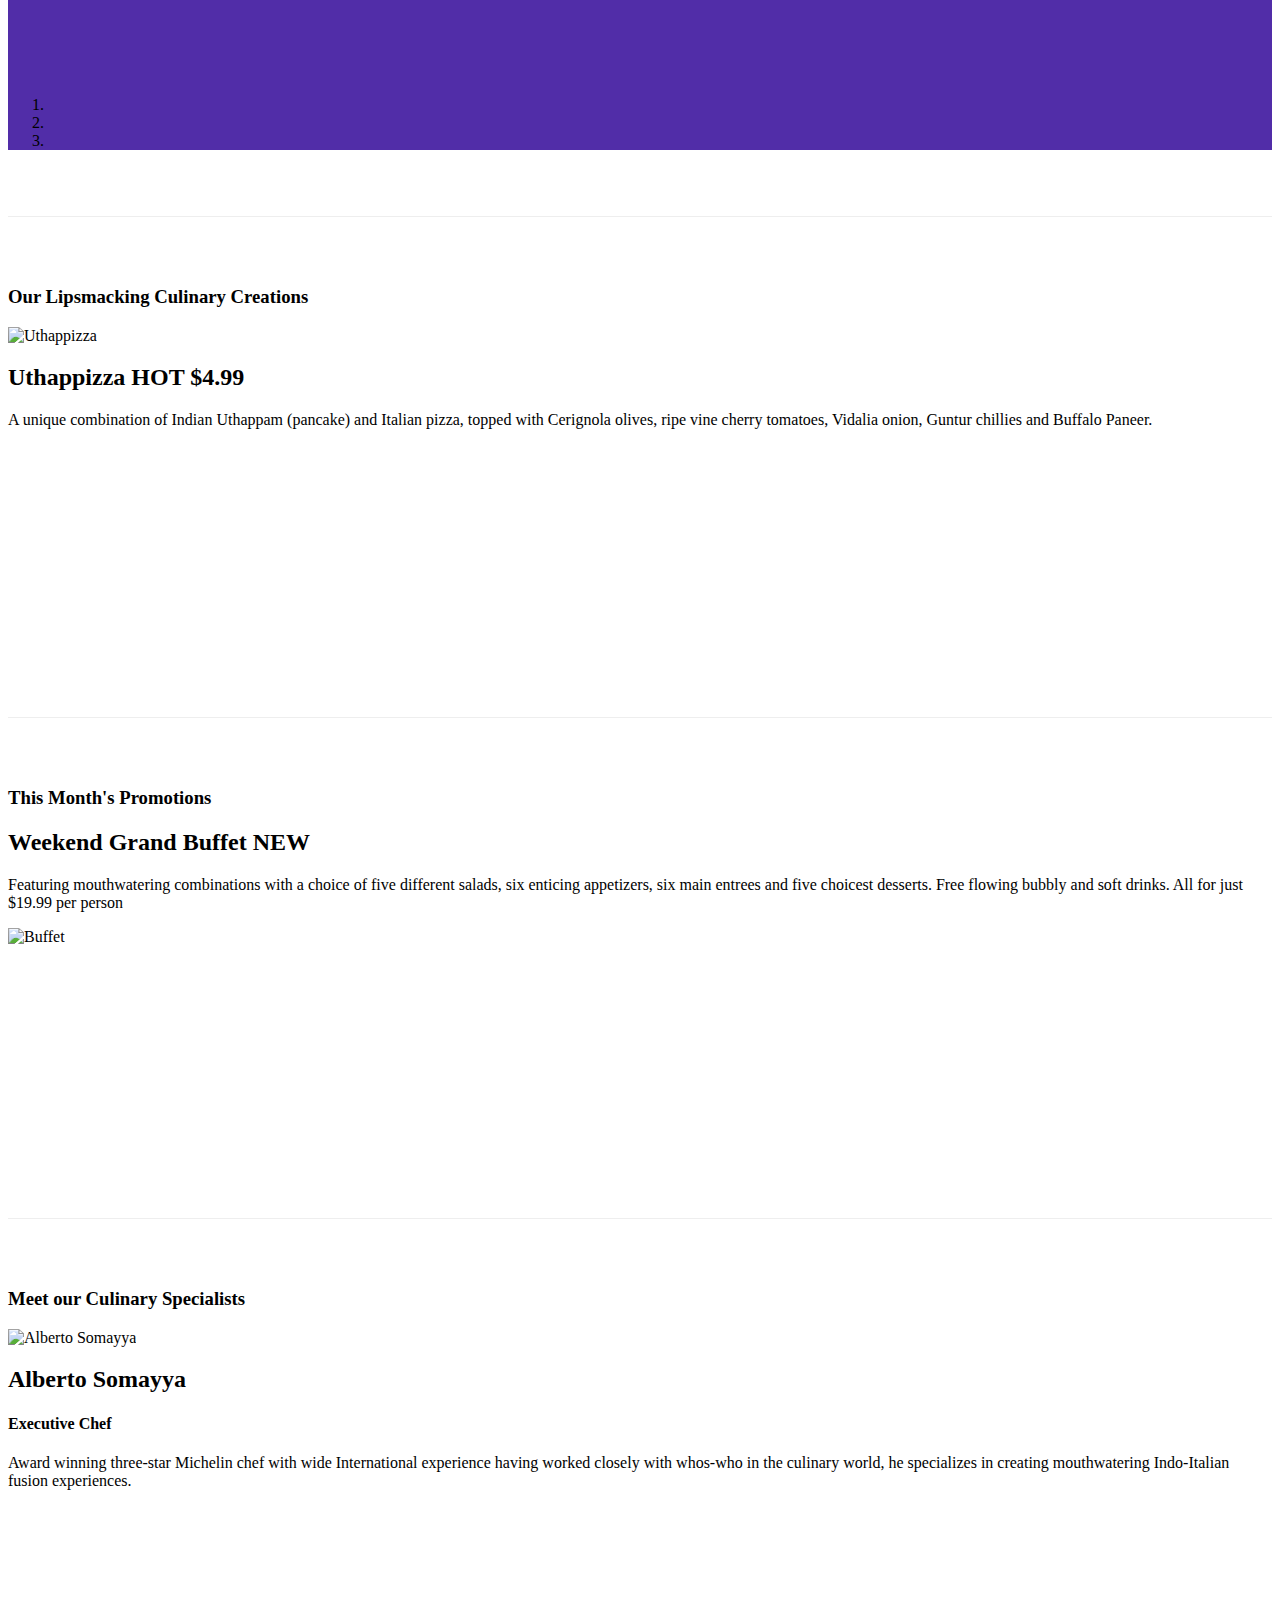
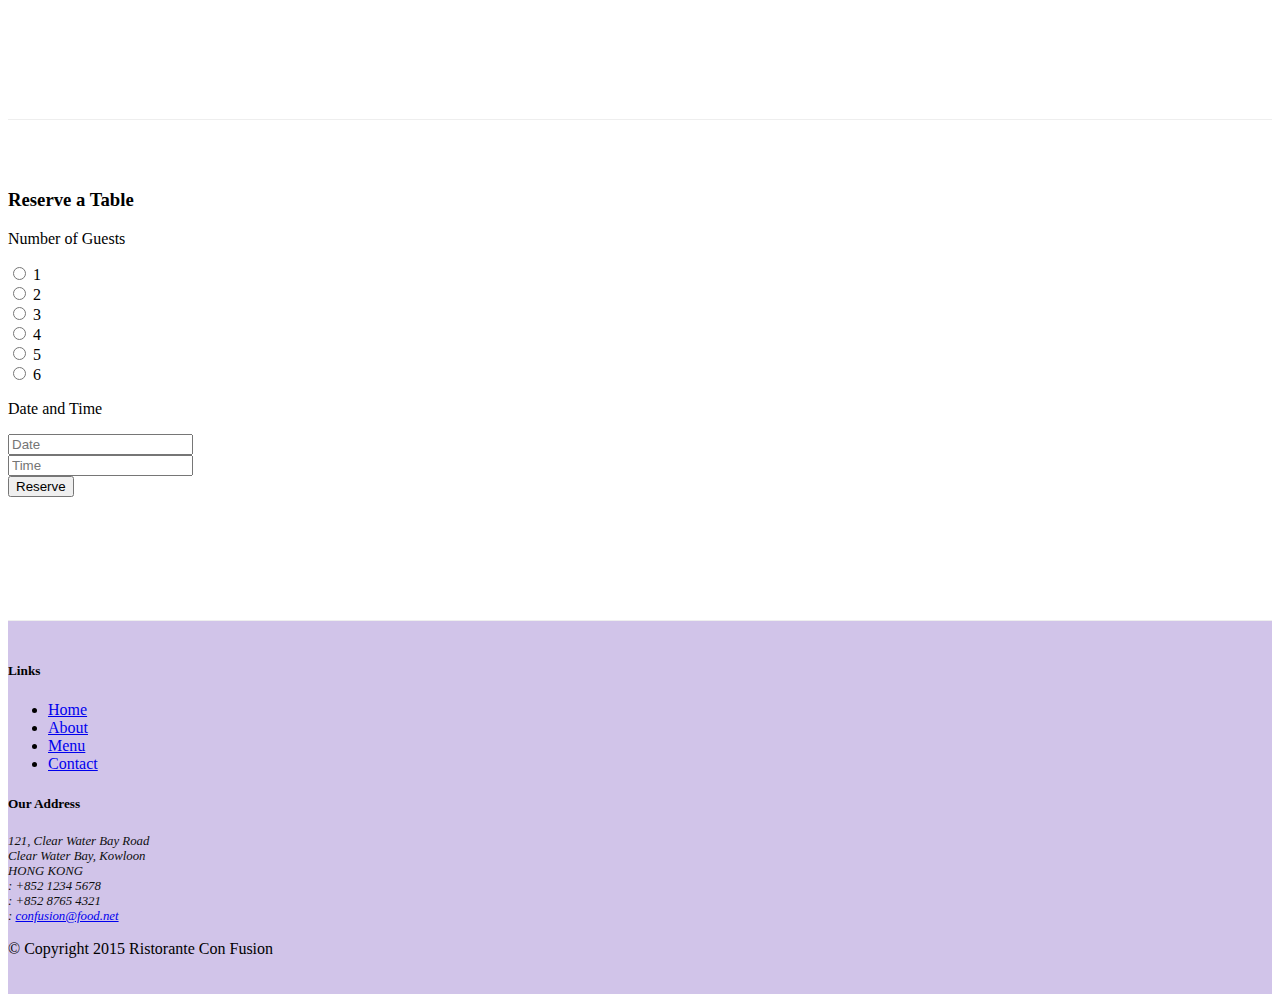
==== commit 9198bcfe: "Carousel" ====
--- a/index.html
+++ b/index.html
@@ -90,6 +90,57 @@
     </header>
 
     <div class="container">
+        <div class="row row-content">
+            <div class="col">
+                <div id="mycarousel" class="carousel slide" data-ride="carousel">
+                    <div class="carousel-inner" role="lisbox">
+                        <div class="carousel-item active">
+                            <img class="d-block img fluid"
+                                src="img/uthappizza.png" alt="Uthappizza">
+                            <div class="carousel-caption d-none d-md-block">
+                                <h2 class="mt-0">Uthappizza <span class="badge badge-danger">HOT</span> <span class="badge badge-pill badge-default">$4.99</span></h2>
+                                <p class="hidden-xs-down">A unique combination of Indian Uthappam (pancake) and
+                                  Italian pizza, topped with Cerignola olives, ripe vine
+                                  cherry tomatoes, Vidalia onion, Guntur chillies and
+                                  Buffalo Paneer.</p>
+                            </div>
+                        </div>
+                        <div class="carousel-item">
+                            <img class="d-block img fluid"
+                                src="img/buffet.png" alt="Buffet">
+                            <div class="carousel-caption d-none d-md-block">
+                                <h2 class="mt-0">Weekend Grand Buffet <span class="badge badge-danger">NEW</span></h2>
+                                <p class="hidden-xs-down">Featuring mouthwatering combinations with a choice of five different salads, six enticing appetizers, six main entrees and five choicest desserts. Free flowing bubbly and soft drinks. All for just $19.99 per person </p>
+                            </div>
+                        </div>
+                        <div class="carousel-item">
+                            <img class="d-block img fluid"
+                                src="img/alberto.png" alt="Alberto Somayya">
+                            <div class="carousel-caption d-none d-md-block">
+                                <h2 class="mt-0">Alberto Somayya</h2>
+                                <h4>Executive Chef</h4>
+                                <p class="hidden-xs-down">Award winning three-star Michelin chef with wide
+                                 International experience having worked closely with
+                                 whos-who in the culinary world, he specializes in
+                                  creating mouthwatering Indo-Italian fusion experiences.
+                                 </p>
+                            </div>
+                        </div>
+                    </div>
+                    <ol class="carousel-indicators">
+                        <li data-target="#mycarousel" data-slide-to="0" class="active"></li>
+                        <li data-target="#mycarousel" data-slide-to="1"></li>
+                        <li data-target="#mycarousel" data-slide-to="2"></li>
+                    </ol>
+                    <a class="carousel-control-prev" href="#mycarousel" role="button" data-slide="prev">
+                        <span class="carousel-control-prev-icon"></span>
+                    </a>
+                    <a class="carousel-control-next" href="#mycarousel" role="button" data-slide="next">
+                        <span class="carousel-control-next-icon"></span>
+                    </a>
+                </div>
+            </div>
+        </div>
         <div class="row row-content align-items-center">
             <div class="col-sm-4 col-md-3 flex-last">
                 <h3>Our Lipsmacking Culinary Creations</h3>
--- a/css/styles.css
+++ b/css/styles.css
@@ -42,3 +42,15 @@
     border-bottom: 1px solid #ddd;
     padding: 10px;
 }
+.carousel {
+    background:#512DA8;
+}
+.carousel-item {
+  height: 300px;
+}
+.carousel-item img {
+    position: absolute;
+    top: 0;
+    left: 0;
+    min-height: 300px;
+}
